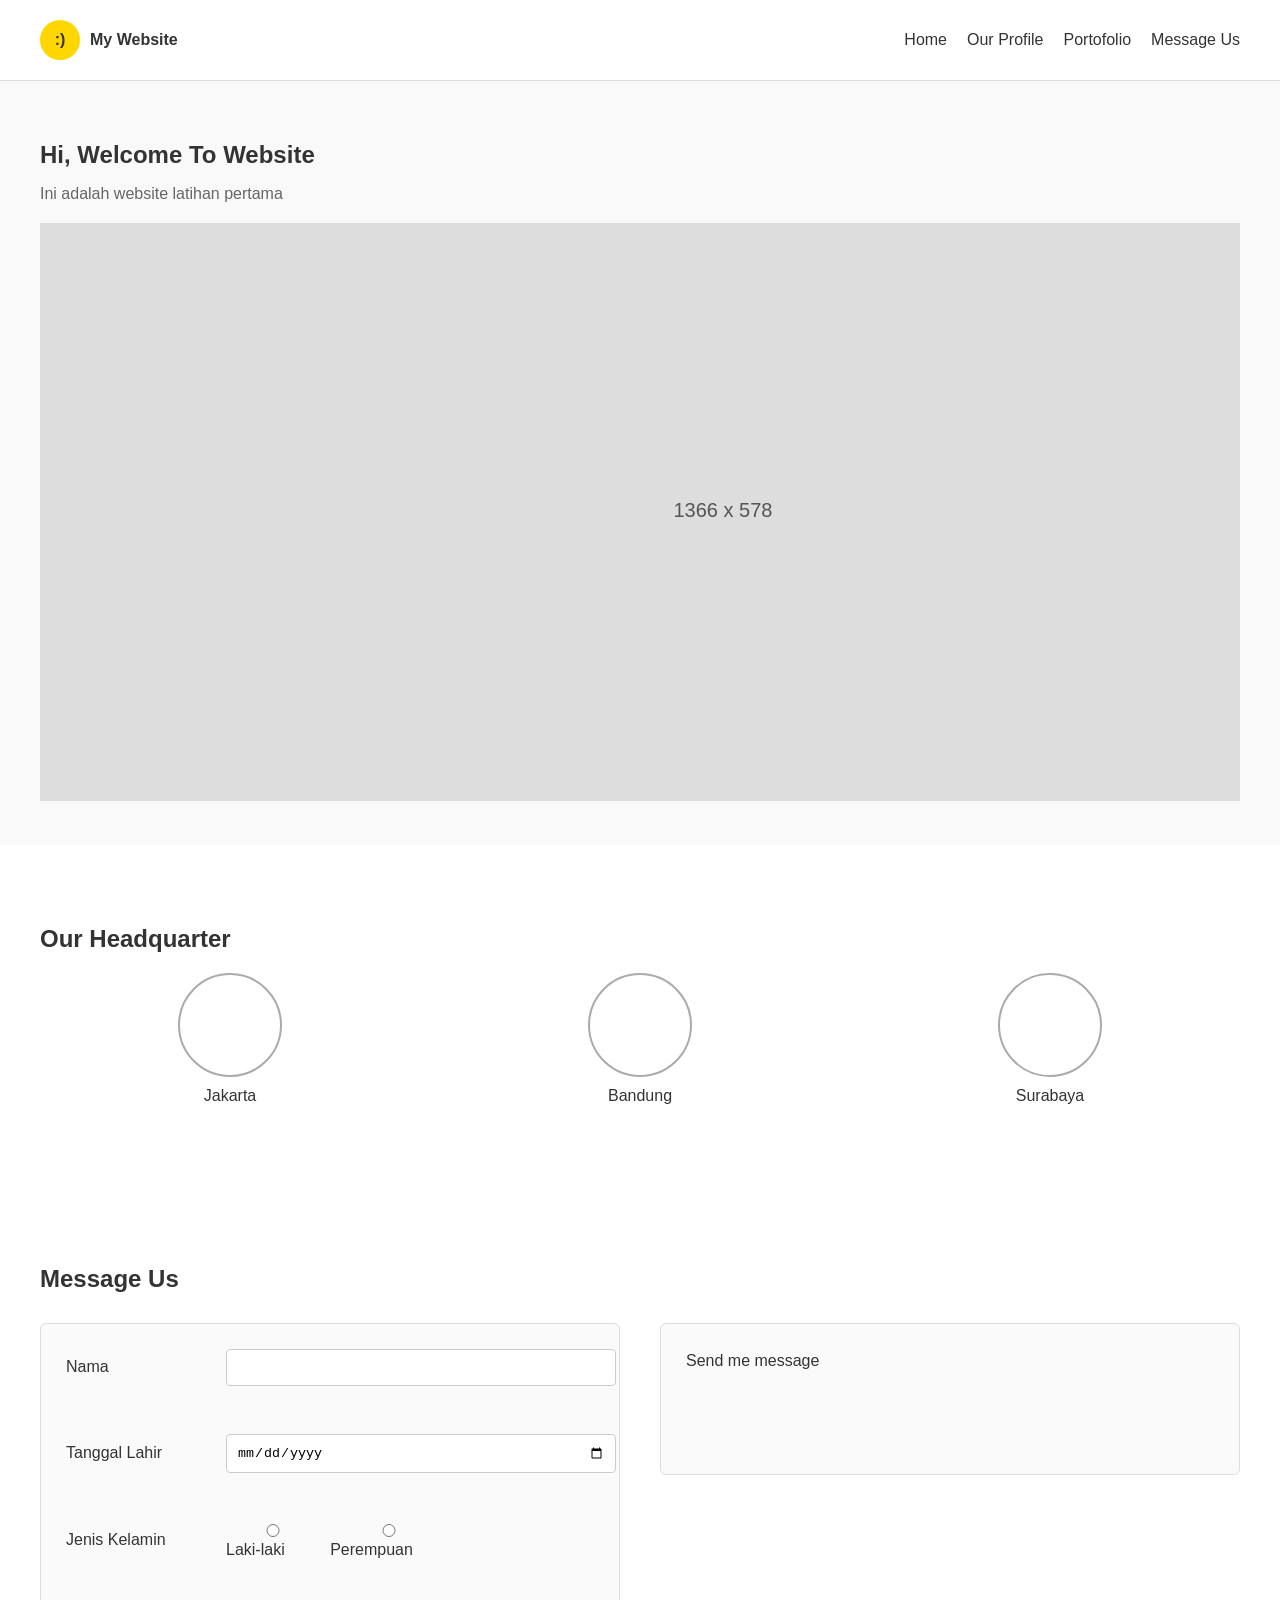
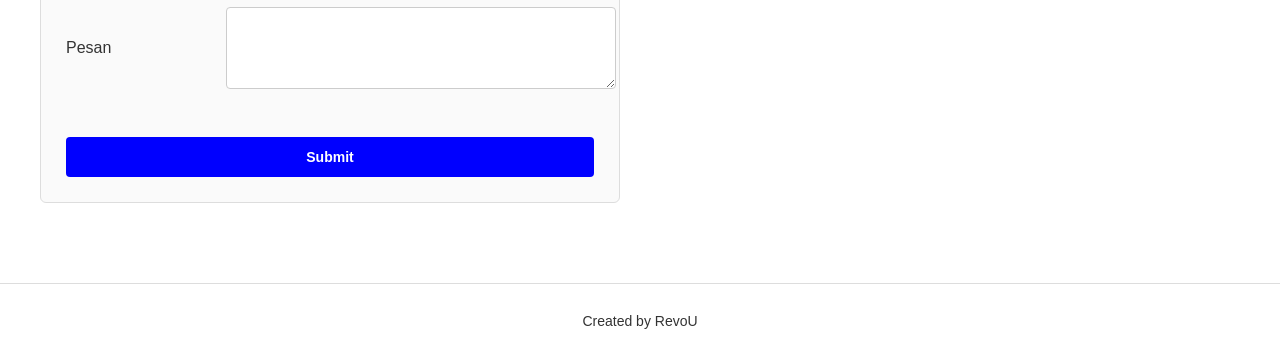
==== index.html @ 0c5106df "basic slicing with css and adding js validation for form message" ====
<!DOCTYPE html>
<html lang="id">
<head>
  <meta charset="UTF-8" />
  <meta name="viewport" content="width=device-width, initial-scale=1.0" />
  <title>My Website</title>
  <link rel="stylesheet" href="./css/style.css" />
</head>
<body>
  <header>
    <div class="container header">
      <div class="logo">
        <div class="icon">:)</div>
        <span>My Website</span>
      </div>
      <nav>
        <ul>
          <li><a href="index.html">Home</a></li>
          <li><a href="profile.html">Our Profile</a></li>
          <li><a href="#">Portofolio</a></li>
          <li><a href="#message">Message Us</a></li>
        </ul>
      </nav>
    </div>
  </header>

  <!-- Hero -->
  <section class="hero container">
    <h1 id="welcome">Hi, Welcome To Website</h1>
    <p>Ini adalah website latihan pertama</p>
    <div class="hero-box">
      <svg width="1366" height="578">
        <rect width="1366" height="578" fill="#ddd"></rect>
        <text x="50%" y="50%" text-anchor="middle" alignment-baseline="middle" fill="#555" font-size="20">
          1366 x 578
        </text>
      </svg>
    </div>
  </section>

  <!-- Our Headquarter -->
  <section class="headquarter">
    <div class="container">
      <h2>Our Headquarter</h2>
      <div class="grid">
        <div class="item">
          <div class="circle"></div>
          <span>Jakarta</span>
        </div>
        <div class="item">
          <div class="circle"></div>
          <span>Bandung</span>
        </div>
        <div class="item">
          <div class="circle"></div>
          <span>Surabaya</span>
        </div>
      </div>
    </div>
  </section>

  <!-- Contact Form -->
  <section id="contact" class="message-section">
    <div class="container">
      <h2>Message Us</h2>
      <div class="form-grid">
        <form id="contactForm">
          <div class="form-group">
            <label for="name">Nama</label>
            <input type="text" id="name" />
            <p id="errorName" class="error"></p>
          </div>

          <div class="form-group">
            <label for="birthdate">Tanggal Lahir</label>
            <input type="date" id="birthdate" />
            <p id="errorBirthdate" class="error"></p>
          </div>

          <div class="form-group">
            <label>Jenis Kelamin</label>
            <div class="radio">
              <label><input type="radio" name="sex" value="Laki-laki" /> Laki-laki</label>
              <label><input type="radio" name="sex" value="Perempuan" /> Perempuan</label>
            </div>
            <p id="errorSex" class="error"></p>
          </div>

          <div class="form-group">
            <label for="message">Pesan</label>
            <textarea id="message" rows="4"></textarea>
            <p id="errorMessage" class="error"></p>
          </div>

          <button type="submit">Submit</button>
        </form>

        <div id="output" class="output">
          Send me message
        </div>
      </div>
    </div>
  </section>

  <!-- Footer -->
  <footer>
    <p>Created by RevoU</p>
  </footer>

  <script src="./js/script.js"></script>
</body>
</html>
---- css/style.css ----
body {
  font-family: sans-serif;
  color: #333;
  margin: 0;
  background: #f9f9f9;
}

.container {
  max-width: 1200px;
  margin: auto;
  padding: 20px;
}

header {
  background: #fff;
  border-bottom: 1px solid #ddd;

  .header {
    display: flex;
    justify-content: space-between;
    align-items: center;
  }

  .logo {
    display: flex;
    align-items: center;
    gap: 10px;
    font-weight: bold;

    .icon {
      width: 40px;
      height: 40px;
      background: gold;
      border-radius: 50%;
      display: flex;
      align-items: center;
      justify-content: center;
    }
  }

  nav ul {
    display: flex;
    gap: 20px;
    list-style: none;
    padding: 0;
    margin: 0;

    li a {
      text-decoration: none;
      color: #333;
    }

    li a:hover {
      color: blue;
    }
  }
}

.hero {
  padding: 40px 20px;

  h1 {
    margin-bottom: 10px;
  }

  p {
    margin-bottom: 20px;
    color: #666;
  }

  .hero-box {
    overflow-x: auto;
  }
}

.headquarter {
  background: #fff;
  padding: 40px 20px;

  h2 {
    margin-bottom: 20px;
  }

  .grid {
    display: grid;
    grid-template-columns: repeat(3, 1fr);
    gap: 30px;
  }

  .item {
    display: flex;
    flex-direction: column;
    align-items: center;

    .circle {
      width: 100px;
      height: 100px;
      border: 2px solid #aaa;
      border-radius: 50%;
      margin-bottom: 10px;
    }
  }
}

.message-section {
  background: #fff;
  padding: 60px 20px;

  h2 {
    margin-bottom: 30px;
  }

  .form-grid {
    display: grid;
    grid-template-columns: 1fr 1fr;
    gap: 40px;
    align-items: flex-start;
  }

  form {
    display: flex;
    flex-direction: column;
    gap: 20px;
    padding: 25px;
    border: 1px solid #ddd;
    border-radius: 6px;
    background: #fafafa;

    .form-group {
      display: grid;
      grid-template-columns: 150px 1fr;
      align-items: center;
      gap: 10px;

      label {
        color: #333;
      }

      input,
      textarea {
        width: 100%;
        padding: 10px;
        border: 1px solid #ccc;
        border-radius: 4px;
      }

      input:focus,
      textarea:focus {
        border-color: blue;
        outline: none;
      }

      .radio {
        display: flex;
        gap: 20px;
      }

      .error {
        grid-column: 2; /* supaya error muncul di bawah input */
        color: red;
        margin-top: 2px;
      }
    }

    button {
      justify-self: start;
      padding: 12px 20px;
      background: blue;
      color: #fff;
      font-weight: bold;
      font-size: 14px;
      border: none;
      border-radius: 4px;
      cursor: pointer;
      transition: background 0.2s;
    }

    button:hover {
      background: darkblue;
    }
  }

  .output {
    padding: 25px;
    border: 1px solid #ddd;
    border-radius: 6px;
    background: #fafafa;
    min-height: 100px;
    line-height: 1.5;
  }
}
footer {
  background: #fff;
  text-align: center;
  padding: 15px;
  font-size: 14px;
  border-top: 1px solid #ddd;
}
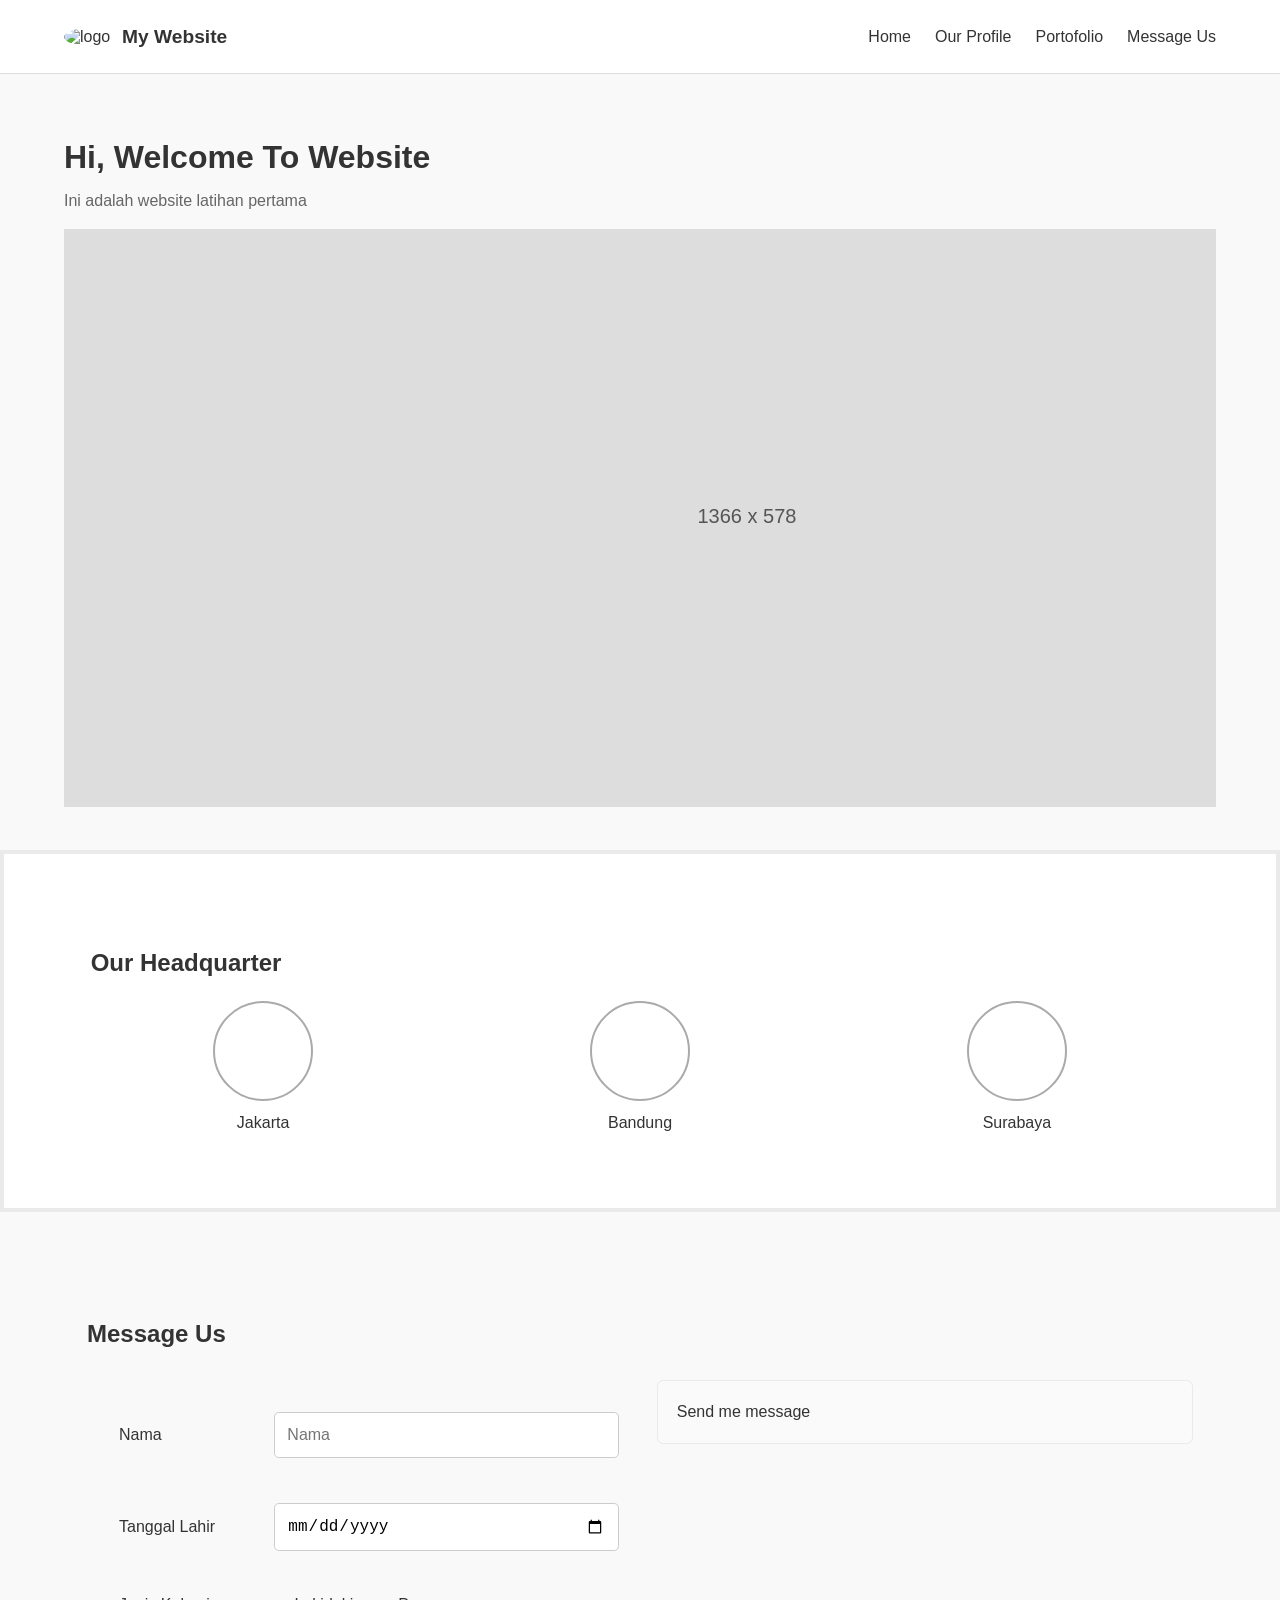
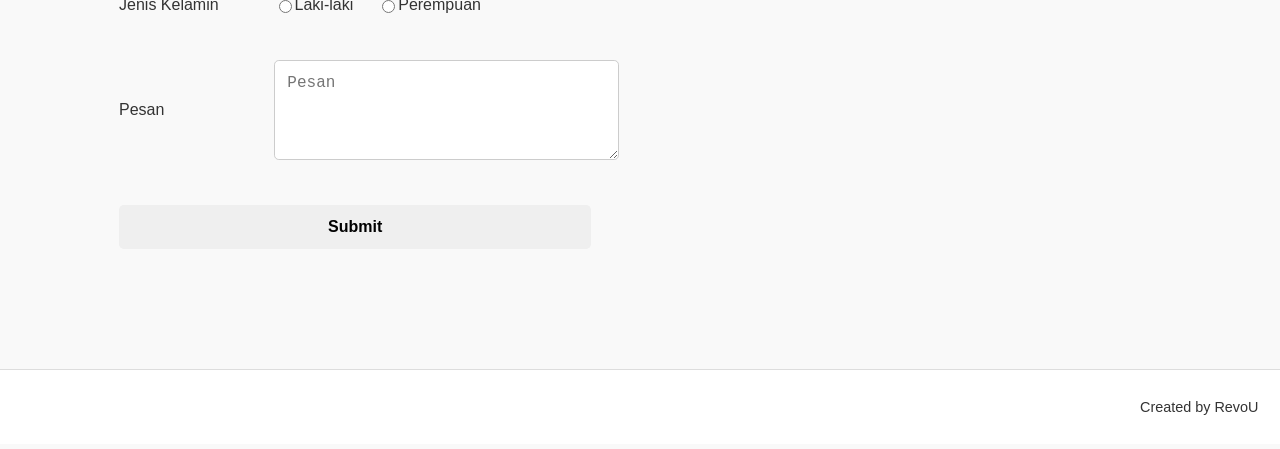
==== commit 02b6e2ad: "adding profile page and some fixxing" ====
--- a/index.html
+++ b/index.html
@@ -10,21 +10,22 @@
   <header>
     <div class="container header">
       <div class="logo">
-        <div class="icon">:)</div>
+        <img src="https://beymudien.my.id/assets/images/bey.mudien.png" alt="logo" title="icon" width="50" />
         <span>My Website</span>
-      </div>
+      </div> 
+      <button class="menu-toggle" onclick="toggleMenu()">☰</button>
       <nav>
-        <ul>
+        <ul id="navLinks">
           <li><a href="index.html">Home</a></li>
-          <li><a href="profile.html">Our Profile</a></li>
+          <li><a href="pages/profile.html">Our Profile</a></li>
           <li><a href="#">Portofolio</a></li>
-          <li><a href="#message">Message Us</a></li>
+          <li><a href="#contact">Message Us</a></li>
         </ul>
       </nav>
     </div>
   </header>
 
-  <!-- Hero -->
+  <main>
   <section class="hero container">
     <h1 id="welcome">Hi, Welcome To Website</h1>
     <p>Ini adalah website latihan pertama</p>
@@ -64,36 +65,36 @@
     <div class="container">
       <h2>Message Us</h2>
       <div class="form-grid">
-        <form id="contactForm">
-          <div class="form-group">
-            <label for="name">Nama</label>
-            <input type="text" id="name" />
-            <p id="errorName" class="error"></p>
-          </div>
+<form onsubmit="onSubmit(event)">
+  <div class="form-group">
+    <label>Nama</label>
+    <input type="text" name="name" placeholder="Nama" />
+    <p class="error"></p>
+  </div>
 
-          <div class="form-group">
-            <label for="birthdate">Tanggal Lahir</label>
-            <input type="date" id="birthdate" />
-            <p id="errorBirthdate" class="error"></p>
-          </div>
+  <div class="form-group">
+    <label>Tanggal Lahir</label>
+    <input type="date" name="birthdate" />
+    <p class="error"></p>
+  </div>
 
-          <div class="form-group">
-            <label>Jenis Kelamin</label>
-            <div class="radio">
-              <label><input type="radio" name="sex" value="Laki-laki" /> Laki-laki</label>
-              <label><input type="radio" name="sex" value="Perempuan" /> Perempuan</label>
-            </div>
-            <p id="errorSex" class="error"></p>
-          </div>
+  <div class="form-group">
+    <label>Jenis Kelamin</label>
+    <div class="radio">
+      <label><input type="radio" name="sex" value="Laki-laki" /> Laki-laki</label>
+      <label><input type="radio" name="sex" value="Perempuan" /> Perempuan</label>
+    </div>
+    <p class="error"></p>
+  </div>
 
-          <div class="form-group">
-            <label for="message">Pesan</label>
-            <textarea id="message" rows="4"></textarea>
-            <p id="errorMessage" class="error"></p>
-          </div>
+  <div class="form-group">
+    <label>Pesan</label>
+    <textarea name="message" rows="4" placeholder="Pesan"></textarea>
+    <p class="error"></p>
+  </div>
 
-          <button type="submit">Submit</button>
-        </form>
+  <button type="submit">Submit</button>
+</form>
 
         <div id="output" class="output">
           Send me message
@@ -101,8 +102,8 @@
       </div>
     </div>
   </section>
+  </main>
 
-  <!-- Footer -->
   <footer>
     <p>Created by RevoU</p>
   </footer>
--- a/css/style.css
+++ b/css/style.css
@@ -1,199 +1,412 @@
 body {
-  font-family: sans-serif;
+font-family: sans-serif;
+color: #333;
+margin: 0;
+background: #f9f9f9;
+}
+
+.container {
+max-width: 90%;
+margin: auto;
+padding: 2%;
+}
+
+header {
+background: #fff;
+border-bottom: 0.1rem solid #ddd;
+
+.header {
+display: flex;
+justify-content: space-between;
+align-items: center;
+flex-wrap: wrap;
+gap: 1rem;
+}
+
+.logo {
+display: flex;
+align-items: center;
+gap: 0.5rem;
+
+img {
+  max-width: 50px;
+  height: auto;
+  border-radius: 50%;
+  object-fit: cover;
+}
+
+span {
+  font-size: 1.2rem;
+  font-weight: bold;
   color: #333;
-  margin: 0;
-  background: #f9f9f9;
-}
-
-.container {
-  max-width: 1200px;
-  margin: auto;
-  padding: 20px;
-}
-
-header {
-  background: #fff;
-  border-bottom: 1px solid #ddd;
-
-  .header {
+  white-space: nowrap;
+}
+
+}
+
+.menu-toggle {
+display: none;
+font-size: 1.5rem;
+background: none;
+border: none;
+cursor: pointer;
+}
+
+nav {
+ul {
+display: flex;
+flex-wrap: wrap;
+gap: 1.5rem;
+list-style: none;
+padding: 0;
+margin: 0;
+
+  li {
+    a {
+      text-decoration: none;
+      color: #333;
+      font-size: 1rem;
+      font-weight: 500;
+
+      &:hover {
+        color: blue;
+      }
+    }
+  }
+}
+
+}
+}
+
+/* Banner untuk profile.html */
+.banner {
+position: relative;
+text-align: center;
+color: #fff;
+overflow:"hidden";
+
+img {
+width: 100%;
+height: auto;
+display: block;
+object-fit: cover;
+filter: brightness(70%);
+}
+
+.banner-text {
+position: absolute;
+top: 50%;
+left: 50%;
+transform: translate(-50%, -50%);
+text-shadow: 0 2px 5px #eaeaea5a;
+padding: 5px 15px;
+background-color: #0000005a;
+backdrop-filter:blur(6px) brightness(90%);
+border-radius: 1.5em;
+
+h1 {
+  font-size: 2.5rem;
+  margin-bottom: 0.5rem;
+}
+
+p {
+  font-size: 1.5rem;
+}
+
+}
+}
+
+.about-profile {
+padding: 3% 0;
+
+h2 {
+margin-bottom: 1rem;
+font-size: 1.5rem;
+}
+
+p {
+line-height: 1.6;
+font-size: 1rem;
+color: #555;
+}
+}
+
+.visi-misi {
+display: grid;
+grid-template-columns: 1fr 1fr;
+gap: 2rem;
+padding: 3% 0;
+
+h2 {
+margin-bottom: 1rem;
+font-size: 1.5rem;
+}
+
+p, ul {
+line-height: 1.6;
+font-size: 1rem;
+color: #555;
+}
+
+ul {
+padding-left: 1.5rem;
+}
+}
+
+.hero {
+padding: 3% 2%;
+
+h1 {
+margin-bottom: 0.8rem;
+font-size: 2rem;
+}
+
+p {
+margin-bottom: 1.2rem;
+color: #666;
+font-size: 1rem;
+}
+
+.hero-box {
+overflow-x: auto;
+}
+}
+
+.headquarter {
+background: #fff;
+padding: 4% 2%;
+border: 0.3rem solid #eaeaea;
+
+h2 {
+margin-bottom: 1.5rem;
+font-size: 1.5rem;
+}
+
+.grid {
+display: grid;
+grid-template-columns: repeat(3, 1fr);
+gap: 2rem;
+
+.item {
+  display: flex;
+  flex-direction: column;
+  align-items: center;
+
+  .circle {
+    width: 6rem;
+    height: 6rem;
+    border: 0.15rem solid #aaa;
+    border-radius: 50%;
+    margin-bottom: 0.8rem;
+  }
+
+  span {
+    font-size: 1rem;
+  }
+}
+
+}
+}
+
+.message-section {
+padding: 5% 2%;
+
+h2 {
+margin-bottom: 2rem;
+font-size: 1.5rem;
+}
+
+.form-grid {
+display: grid;
+grid-template-columns: 1fr 1fr;
+gap: 3%;
+align-items: flex-start;
+}
+
+form {
+display: flex;
+flex-direction: column;
+padding: 2rem;
+
+.form-group {
+  display: grid;
+  grid-template-columns: 30% 1fr;
+  align-items: center;
+  gap: 0.8rem;
+  margin-bottom: 1rem;
+
+  label {
+    color: #333;
+    font-weight: 500;
+    font-size: 1rem;
+  }
+
+  input,
+  textarea {
+    width: 100%;
+    padding: 0.8rem;
+    border: 0.1rem solid #ccc;
+    border-radius: 0.3rem;
+    font-size: 1rem;
+
+    &:focus {
+      border-color: blue;
+      outline: none;
+    }
+  }
+
+  .radio {
     display: flex;
-    justify-content: space-between;
+    flex-wrap: wrap;
+    gap: 1.5rem;
     align-items: center;
-  }
-
-  .logo {
-    display: flex;
-    align-items: center;
-    gap: 10px;
-    font-weight: bold;
-
-    .icon {
-      width: 40px;
-      height: 40px;
-      background: gold;
-      border-radius: 50%;
+
+    label {
       display: flex;
       align-items: center;
-      justify-content: center;
+      white-space: nowrap;
+      font-size: 1rem;
     }
   }
 
-  nav ul {
+  .error {
+    grid-column: 2;
+    color: red;
+    font-size: 0.85rem;
+    margin-top: 0.2rem;
+  }
+}
+
+button {
+  justify-self: start;
+  padding: 0.8rem 1.5rem;
+  font-weight: bold;
+  font-size: 1rem;
+  border: none;
+  border-radius: 0.3rem;
+  cursor: pointer;
+  transition: background 0.2s;
+}
+
+}
+
+.output {
+padding: 1.2rem;
+border: 0.1rem solid #eaeaea;
+border-radius: 0.4rem;
+background: #fafafa;
+line-height: 1.5;
+font-size: 1rem;
+}
+}
+
+footer {
+background: #fff;
+text-align: end;
+padding: 1em 1.5em;
+font-size: 0.9rem;
+border-top: 0.1rem solid #ddd;
+}
+
+@media (max-width: 992px) {
+.logo {
+img {
+max-width: 40px;
+}
+
+  span {
+    font-size: 1rem;
+  }
+}
+
+.headquarter {
+.grid {
+grid-template-columns: repeat(2, 1fr);
+}
+}
+
+.message-section {
+.form-grid {
+grid-template-columns: 1fr;
+gap: 2rem;
+}
+}
+
+.visi-misi {
+grid-template-columns: 1fr;
+}
+}
+
+@media (max-width: 600px) {
+.hero {
+h1 {
+font-size: 1.5rem;
+}
+p {
+font-size: 0.9rem;
+}
+}
+
+.headquarter {
+.grid {
+grid-template-columns: 1fr;
+}
+}
+
+.message-section {
+form {
+.form-group {
+grid-template-columns: 1fr;
+
+    .error {
+      grid-column: 1;
+    }
+  }
+}
+
+.radio {
+  flex-direction: column;
+  align-items: flex-start;
+  gap: 0.5rem;
+}
+
+}
+
+header {
+.menu-toggle {
+display: block;
+}
+
+nav {
+  width: 100%;
+
+  ul {
+    display: none;
+    flex-direction: column;
+    gap: 1rem;
+    margin-top: 1rem;
+  }
+
+  ul.show {
     display: flex;
-    gap: 20px;
-    list-style: none;
-    padding: 0;
-    margin: 0;
-
-    li a {
-      text-decoration: none;
-      color: #333;
-    }
-
-    li a:hover {
-      color: blue;
-    }
-  }
-}
-
-.hero {
-  padding: 40px 20px;
-
-  h1 {
-    margin-bottom: 10px;
-  }
-
-  p {
-    margin-bottom: 20px;
-    color: #666;
-  }
-
-  .hero-box {
-    overflow-x: auto;
-  }
-}
-
-.headquarter {
-  background: #fff;
-  padding: 40px 20px;
-
-  h2 {
-    margin-bottom: 20px;
-  }
-
-  .grid {
-    display: grid;
-    grid-template-columns: repeat(3, 1fr);
-    gap: 30px;
-  }
-
-  .item {
-    display: flex;
-    flex-direction: column;
-    align-items: center;
-
-    .circle {
-      width: 100px;
-      height: 100px;
-      border: 2px solid #aaa;
-      border-radius: 50%;
-      margin-bottom: 10px;
-    }
-  }
-}
-
-.message-section {
-  background: #fff;
-  padding: 60px 20px;
-
-  h2 {
-    margin-bottom: 30px;
-  }
-
-  .form-grid {
-    display: grid;
-    grid-template-columns: 1fr 1fr;
-    gap: 40px;
-    align-items: flex-start;
-  }
-
-  form {
-    display: flex;
-    flex-direction: column;
-    gap: 20px;
-    padding: 25px;
-    border: 1px solid #ddd;
-    border-radius: 6px;
-    background: #fafafa;
-
-    .form-group {
-      display: grid;
-      grid-template-columns: 150px 1fr;
-      align-items: center;
-      gap: 10px;
-
-      label {
-        color: #333;
-      }
-
-      input,
-      textarea {
-        width: 100%;
-        padding: 10px;
-        border: 1px solid #ccc;
-        border-radius: 4px;
-      }
-
-      input:focus,
-      textarea:focus {
-        border-color: blue;
-        outline: none;
-      }
-
-      .radio {
-        display: flex;
-        gap: 20px;
-      }
-
-      .error {
-        grid-column: 2; /* supaya error muncul di bawah input */
-        color: red;
-        margin-top: 2px;
-      }
-    }
-
-    button {
-      justify-self: start;
-      padding: 12px 20px;
-      background: blue;
-      color: #fff;
-      font-weight: bold;
-      font-size: 14px;
-      border: none;
-      border-radius: 4px;
-      cursor: pointer;
-      transition: background 0.2s;
-    }
-
-    button:hover {
-      background: darkblue;
-    }
-  }
-
-  .output {
-    padding: 25px;
-    border: 1px solid #ddd;
-    border-radius: 6px;
-    background: #fafafa;
-    min-height: 100px;
-    line-height: 1.5;
-  }
-}
+  }
+}
+
+}
+
 footer {
-  background: #fff;
-  text-align: center;
-  padding: 15px;
-  font-size: 14px;
-  border-top: 1px solid #ddd;
-}
-
+text-align: center;
+}
+
+.banner .banner-text {
+
+  padding: 2px 10px;
+
+h1 {
+font-size: 1.5rem;
+}
+p {
+font-size: 1rem;
+}
+}
+}
